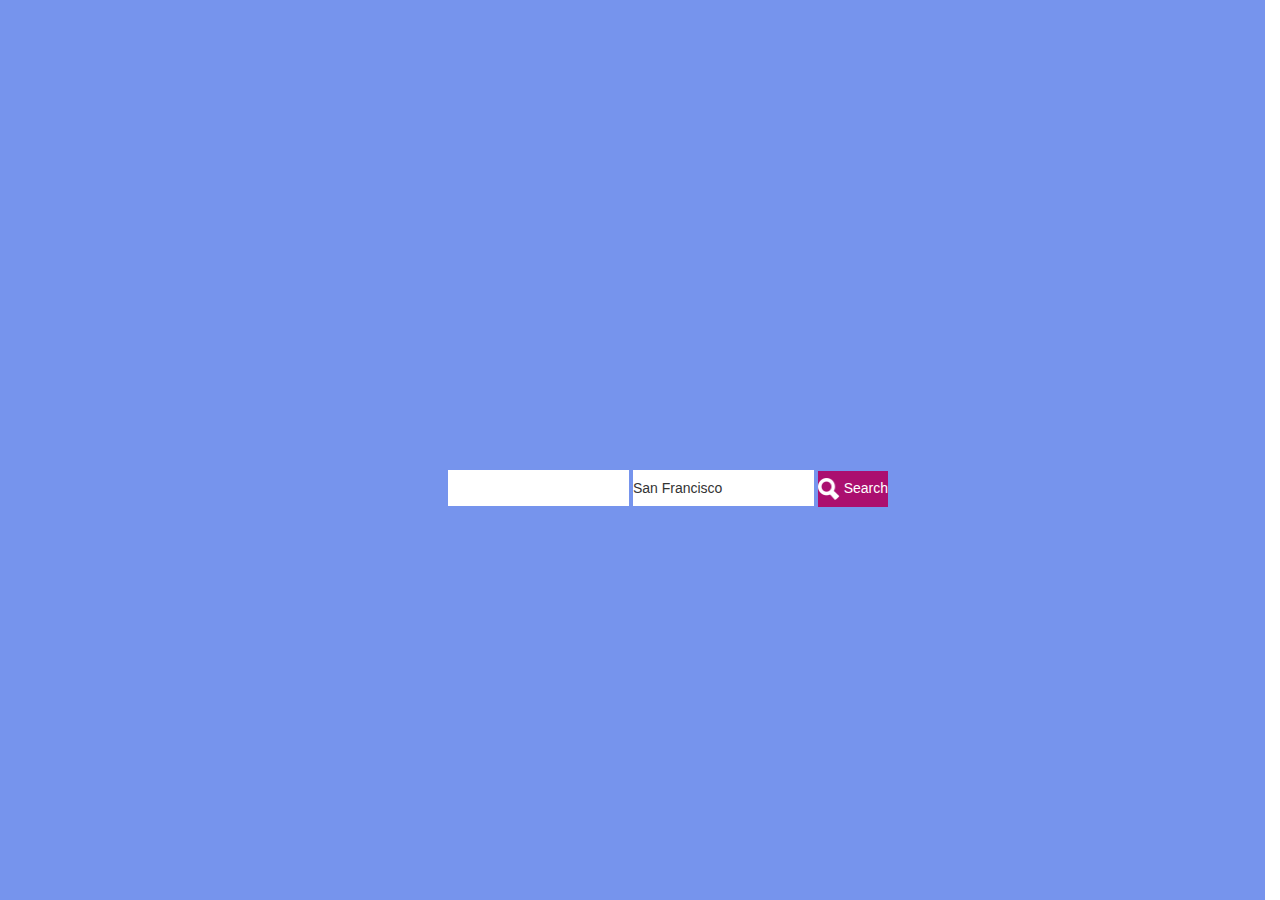
==== war/index.html @ 038de593 "Basic frontend" ====
<!DOCTYPE html>
<html>
<head>
  <meta charset="utf-8">
  <link rel="shortcut icon" href="" />
  <title>Cloud Project</title>
  <link href="https://maxcdn.bootstrapcdn.com/bootstrap/3.3.7/css/bootstrap.min.css" rel="stylesheet"  crossorigin="anonymous">
  <link  href="css/style.css" rel="stylesheet">
</head>
<body>
  <script language="JavaScript" type="text/javascript" src="js/jquery.js" ></script>
  <script type="text/javascript" src="js/bootstrap.min.js"></script>
  <script type="text/javascript" src="js/main.js"></script>

  <div class="row col-lg-12 col-md-12" id="mainContainer">
    <div class="searchArea">
      <form action="result.html" method="get" id="search">
        <input type="text" name="hotel" class="input" placeholder="" maxlength="200" id="headerBarSearch" />
        <input type="text" name="location" class="input" placeholder="" value="San Francisco" data-longgeoid="72057594043244994"maxlength="200" />
        <button class="submitButton" type="submit">
          <img class="goIcon" src="img/search.png" alt="Search" height="22px" width="22px" />
          <span class="buttonCopy">Search</span>
        </button>
      </form>
    </div>
  </div>

</body>
</html>
---- war/css/style.css ----
*{
	padding:0;
	margin:0;
}

#mainContainer {
    background: rgba(45,91,227,0.65);
    height: 100%;
    position: absolute;
    width: 100%;
    z-index: 2;
}

.searchArea {
    margin-top: 20px;
    margin-left: 35%;
    position: absolute;
    top: 50%;
    width: 100%;
}

button.submitButton {
    background: #AB0F6F;
    border: none;
    cursor: pointer;
    display: inline-block;
    height: 36px;
    margin: 0;
    position: relative;
    color: white;
}

.input{
    height: 36px;
    border: none;
}


.mainContainer .inputs form#search {
    display: inline-block;
    margin-bottom: 30px;
}

.resultView {
  background: #fff;
  position: relative;
  z-index: 50;
}

#results li.result {
  background: #fff;
  border-left: 5px solid transparent;
  margin: 0;
  overflow: hidden;
  padding: 5px .5%;
  position: relative;
  width: auto;
}

#results li.card.leftLayout {
    border-bottom: 1px solid #c7cdcf;
    border-left: none;
    margin: 0;
    padding: 0;
}

.rating {
  border-radius: 3px;
  text-shadow: none;
  float: right;
  line-height: 20px;
  margin: 0;
  top: inherit;
  background-color: #00B551;
}

ul li{
	/*list-style-type: none*/
  border: 0;
  font-size: 100%;
  font: inherit;
  vertical-align: baseline;
  margin: 0;
}

ul li img{
	margin-left: 25%;
}

#resultsContainer{
  top: 62px;
  /*background: #ccc;*/
  /*background: rgba(0,0,0,0.2);*/
  /*position: relative;*/
  /*width: 646px;*/
  /*z-index: 2;*/
}

.innerTabs{
	min-height: 30px;
	/* outline: 1px solid red; */
  /*background: rgba(0,0,0,0.2);*/
  position: relative;
  /*width: 646px;*/
  z-index: 2;
  display: block;
	margin:0 !important;
	padding:0 !important;
}

.search{
  float: left;
  margin-left: 20px
}

.logo{
  margin: 12px 19px 8px 0;
}

.header{
  background: #2d5be3;
  height: 60px;
  left: 0;
  position: fixed;
  top: 0;
  width: 100%;
  z-index: 1000000;
}


div {
  margin: 0;
  padding: 0;
  border: 0;
  font-size: 100%;
  font: inherit;
  vertical-align: baseline;
}



@media (max-width: 533px) {

  h1 {
    width: 100%;
  }

  .tabordion {
    width: 100%;
  }

  .tabordion section label {
    font-size: 1em;
    width: 160px;
  }

 .tabordion section article {
    left: 200px;
    min-width: 270px;
  }

  .tabordion section article:after {
    background-color: #ccc;
    bottom: 0;
    content: "";
    display: block;
    left:-199px;
    position: absolute;
    top: 0;
    width: 200px;

  }

}


@media (max-width: 768px) {
  h1 {
    width: 96%;
  }

  .tabordion {
    width: 96%;
  }
}


@media (min-width: 1366px) {
  h1 {
    width: 70%;
  }

  .tabordion {
    width: 70%;
  }
}
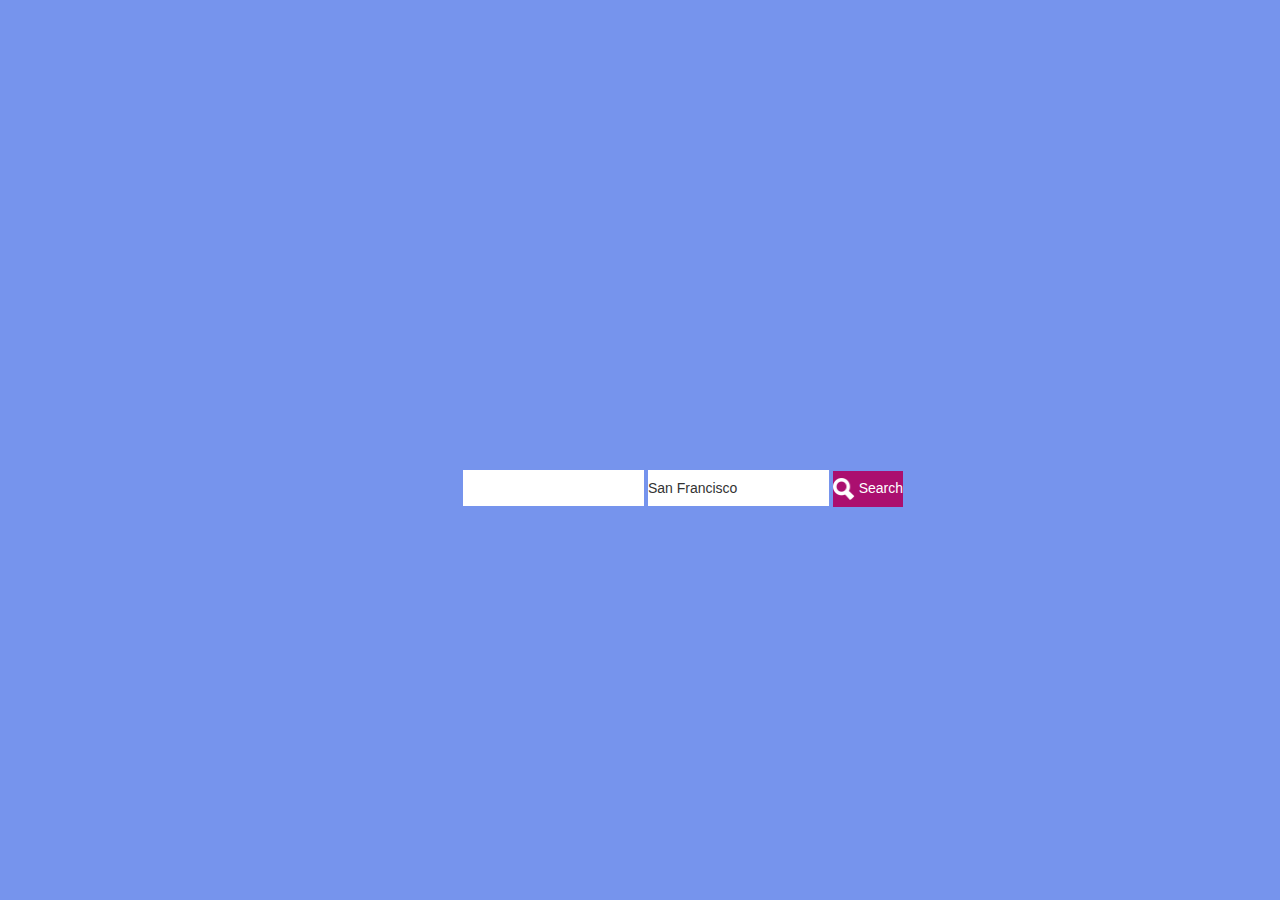
==== commit 3f0f4a70: "Adding servelet and Yelp Api code" ====
--- a/war/index.html
+++ b/war/index.html
@@ -10,11 +10,11 @@
 <body>
   <script language="JavaScript" type="text/javascript" src="js/jquery.js" ></script>
   <script type="text/javascript" src="js/bootstrap.min.js"></script>
-  <script type="text/javascript" src="js/main.js"></script>
+  <!-- <script type="text/javascript" src="js/main.js"></script> -->
 
   <div class="row col-lg-12 col-md-12" id="mainContainer">
     <div class="searchArea">
-      <form action="result.html" method="get" id="search">
+      <form action="RestaurantReview.html" method="get" id="search">
         <input type="text" name="hotel" class="input" placeholder="" maxlength="200" id="headerBarSearch" />
         <input type="text" name="location" class="input" placeholder="" value="San Francisco" data-longgeoid="72057594043244994"maxlength="200" />
         <button class="submitButton" type="submit">
--- a/war/css/style.css
+++ b/war/css/style.css
@@ -8,7 +8,7 @@
     height: 100%;
     position: absolute;
     width: 100%;
-    z-index: 2;
+		margin:0 !important;
 }
 
 .searchArea {
@@ -45,6 +45,10 @@
   background: #fff;
   position: relative;
   z-index: 50;
+	margin: 0 !important;
+	padding: 0 !important;
+	height:100vh;
+	overflow:auto;
 }
 
 #results li.result {
@@ -60,8 +64,7 @@
 #results li.card.leftLayout {
     border-bottom: 1px solid #c7cdcf;
     border-left: none;
-    margin: 0;
-    padding: 0;
+		width:100%;
 }
 
 .rating {
@@ -89,6 +92,8 @@
 
 #resultsContainer{
   top: 62px;
+	vertical-align: baseline;
+	overflow: hidden;
   /*background: #ccc;*/
   /*background: rgba(0,0,0,0.2);*/
   /*position: relative;*/
@@ -96,14 +101,29 @@
   /*z-index: 2;*/
 }
 
+.displayList{
+	margin:0 !important;
+	padding:0 !important;
+}
+
 .innerTabs{
 	min-height: 30px;
 	/* outline: 1px solid red; */
   /*background: rgba(0,0,0,0.2);*/
   position: relative;
-  /*width: 646px;*/
-  z-index: 2;
+  /*width: inherit;*/
+  z-index: 20;
   display: block;
+	/*overflow: auto;*/
+	margin:0 !important;
+	padding:0 !important;
+}
+
+.displayMap{
+	position:absolute;
+	width:100%;
+	height:100vh;
+  overflow: hidden;
 	margin:0 !important;
 	padding:0 !important;
 }
